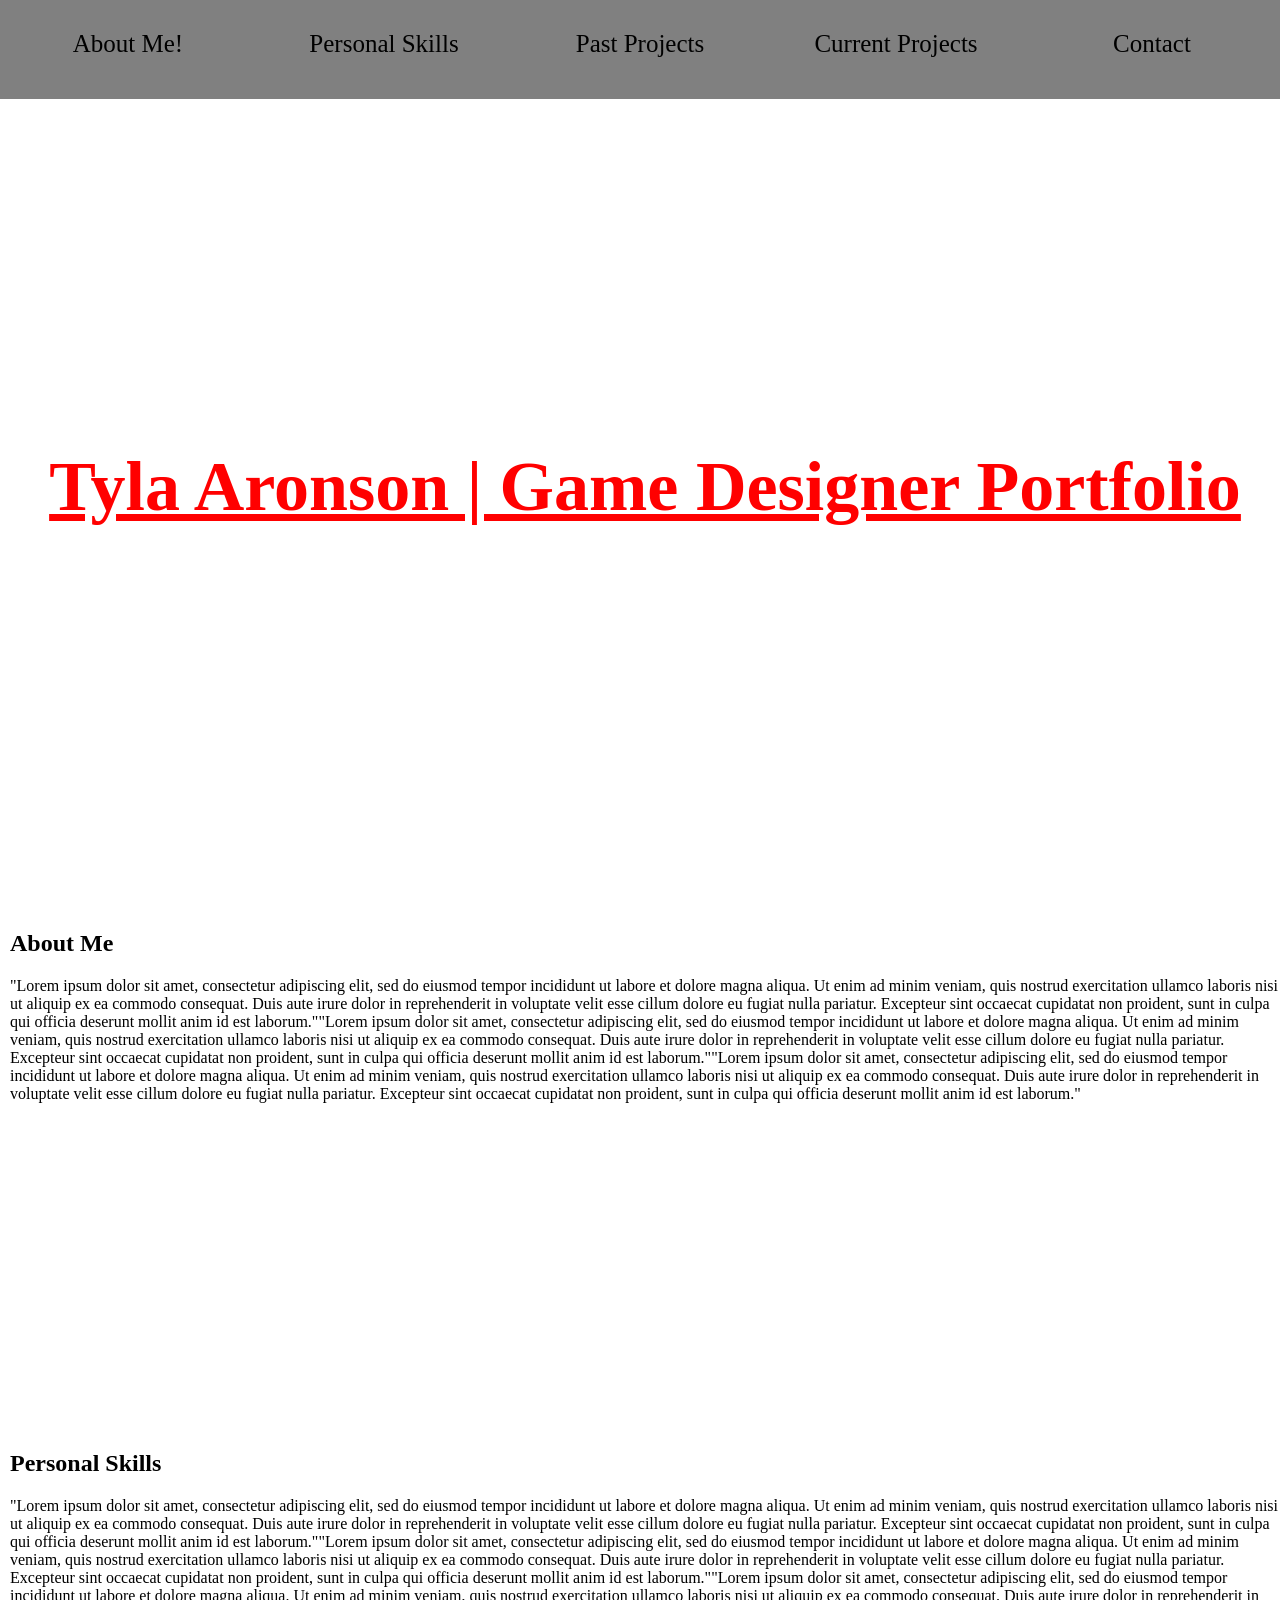
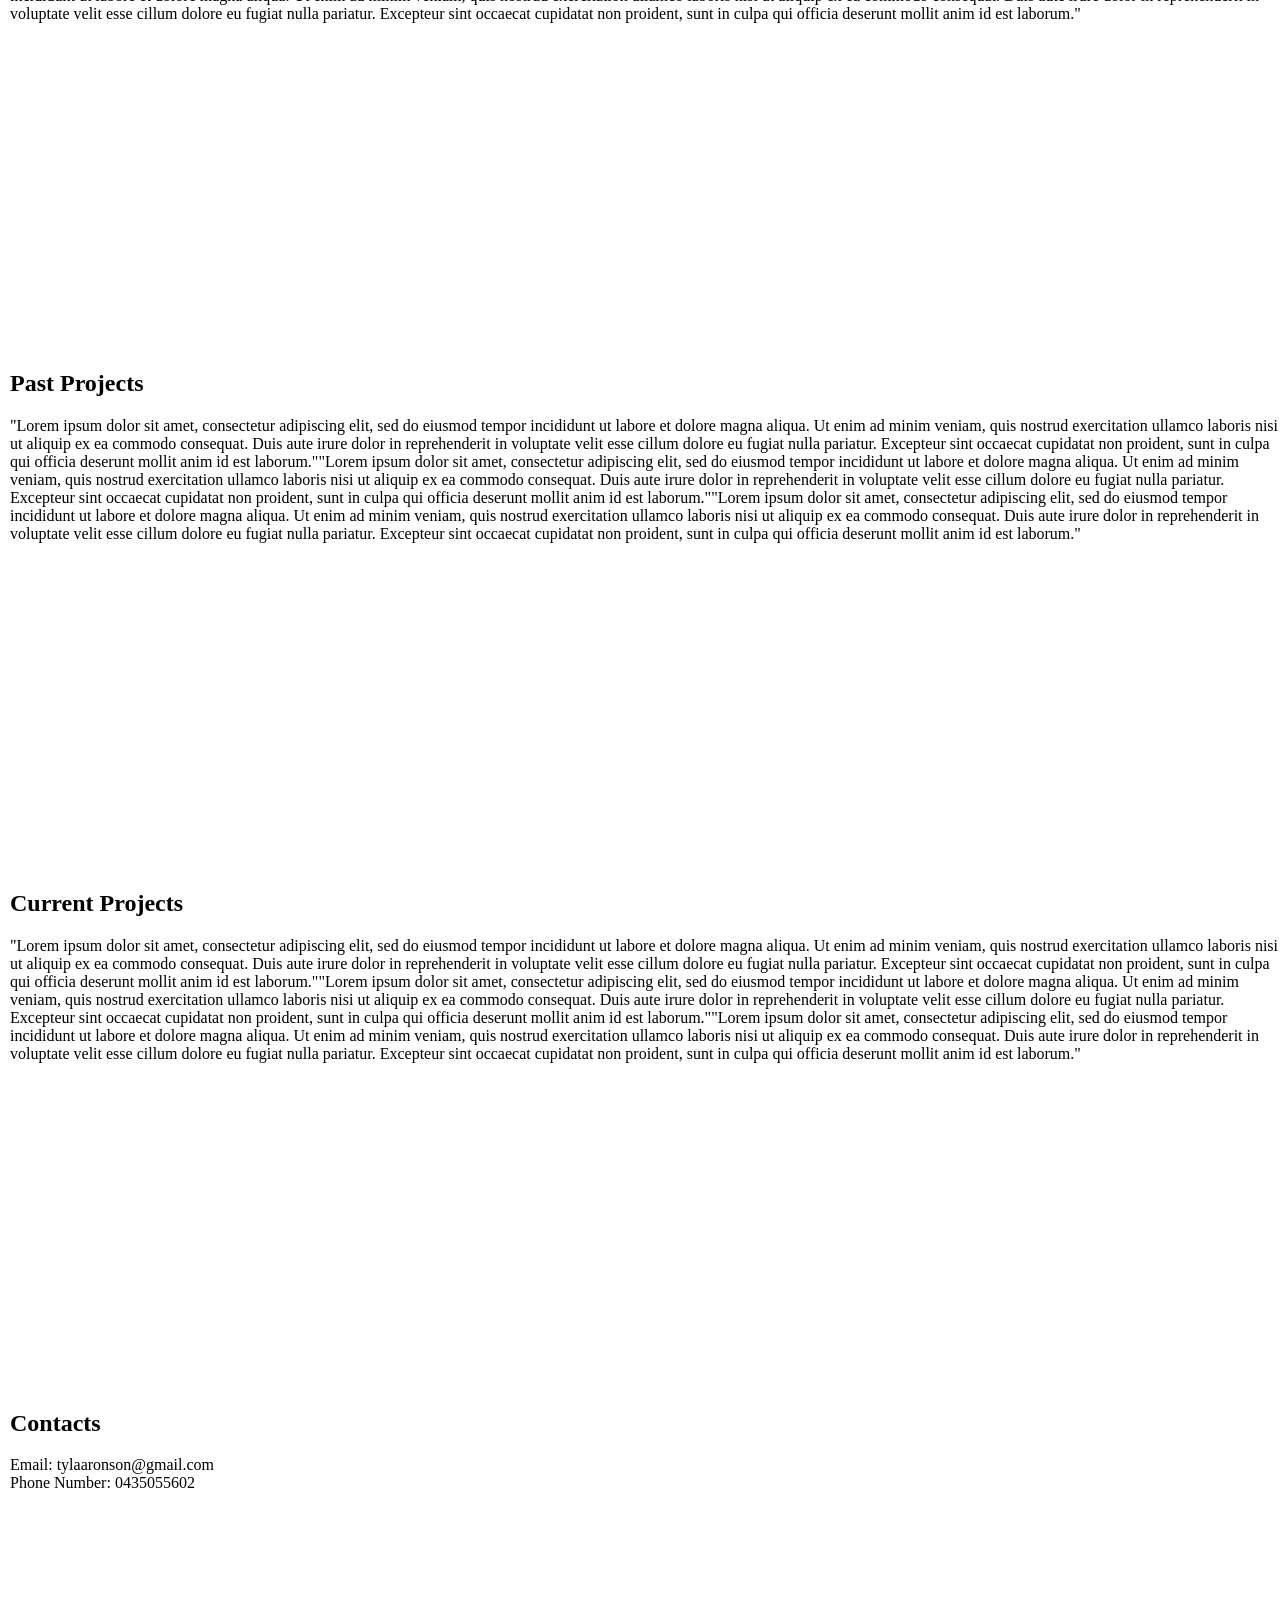
==== index.html @ f4c49a86 "Testing" ====
<!doctype html>
<html>
<head>
	<meta charset="utf-8">
	<link href="style.css" rel="stylesheet" />
	<title>Portfolio</title>
	<script src= "https://code.jquery.com/jquery-3.6.3.min.js"></script>
	<script>
		$(document).ready(function(){
			console.log('jQuery loaded');

				// $('nav a').click(function(event){
				// 	event.preventDefault();

				// 	let elementOffset = $($(this).attr('href')).offset().top; 
				// 	$('html, body').stop().animate({
				// 		scrollTop: elementOffset
				// 	},{
				// 		duration: 1000
				// 	});
				// });


				// var headerHeight = $('#Home').height();
				// $(window).scroll(function() {

				// 	let offset = $('html, body').scrollTop();
				// 	if(offset > headerHeight) {
				// 		$('nav').addClass('fixed');
				// 	} else {
				// 		$('nav').removeClass('fixed');
				// 	}
				// });


		})
	</script>
</head>
<body>
	<header  id="Home">
		<h1 >Tyla Aronson | Game Designer Portfolio</h1>
	</header>

	<nav>
		<ul id="Navbar">
				<li><a href="#About"> About Me!</a></li>
				<li><a href = "#Skills">Personal Skills</a></li>
				<li><a href = "#Past"> Past Projects</a></li>
				<li><a href = "#Current"> Current Projects</a></li>
				<li><a href = "#Contact">Contact</a></li>
		</ul>
	</nav>
	<section class="section" id= "About">
		<h2>About Me</h2>
		<p> "Lorem ipsum dolor sit amet, consectetur adipiscing elit, sed do eiusmod tempor incididunt ut labore et dolore magna aliqua. Ut enim ad minim veniam, quis nostrud exercitation ullamco laboris nisi ut aliquip ex ea commodo consequat. Duis aute irure dolor in reprehenderit in voluptate velit esse cillum dolore eu fugiat nulla pariatur. Excepteur sint occaecat cupidatat non proident, sunt in culpa qui officia deserunt mollit anim id est laborum.""Lorem ipsum dolor sit amet, consectetur adipiscing elit, sed do eiusmod tempor incididunt ut labore et dolore magna aliqua. Ut enim ad minim veniam, quis nostrud exercitation ullamco laboris nisi ut aliquip ex ea commodo consequat. Duis aute irure dolor in reprehenderit in voluptate velit esse cillum dolore eu fugiat nulla pariatur. Excepteur sint occaecat cupidatat non proident, sunt in culpa qui officia deserunt mollit anim id est laborum.""Lorem ipsum dolor sit amet, consectetur adipiscing elit, sed do eiusmod tempor incididunt ut labore et dolore magna aliqua. Ut enim ad minim veniam, quis nostrud exercitation ullamco laboris nisi ut aliquip ex ea commodo consequat. Duis aute irure dolor in reprehenderit in voluptate velit esse cillum dolore eu fugiat nulla pariatur. Excepteur sint occaecat cupidatat non proident, sunt in culpa qui officia deserunt mollit anim id est laborum."</p>
	</section>

	<section class="section" id="Skills">
		<h2>Personal Skills</h2>
		<p> "Lorem ipsum dolor sit amet, consectetur adipiscing elit, sed do eiusmod tempor incididunt ut labore et dolore magna aliqua. Ut enim ad minim veniam, quis nostrud exercitation ullamco laboris nisi ut aliquip ex ea commodo consequat. Duis aute irure dolor in reprehenderit in voluptate velit esse cillum dolore eu fugiat nulla pariatur. Excepteur sint occaecat cupidatat non proident, sunt in culpa qui officia deserunt mollit anim id est laborum.""Lorem ipsum dolor sit amet, consectetur adipiscing elit, sed do eiusmod tempor incididunt ut labore et dolore magna aliqua. Ut enim ad minim veniam, quis nostrud exercitation ullamco laboris nisi ut aliquip ex ea commodo consequat. Duis aute irure dolor in reprehenderit in voluptate velit esse cillum dolore eu fugiat nulla pariatur. Excepteur sint occaecat cupidatat non proident, sunt in culpa qui officia deserunt mollit anim id est laborum.""Lorem ipsum dolor sit amet, consectetur adipiscing elit, sed do eiusmod tempor incididunt ut labore et dolore magna aliqua. Ut enim ad minim veniam, quis nostrud exercitation ullamco laboris nisi ut aliquip ex ea commodo consequat. Duis aute irure dolor in reprehenderit in voluptate velit esse cillum dolore eu fugiat nulla pariatur. Excepteur sint occaecat cupidatat non proident, sunt in culpa qui officia deserunt mollit anim id est laborum."</p>
	</section>

	<section class="section" id="Past">
		<h2>Past Projects</h2>
		<p> "Lorem ipsum dolor sit amet, consectetur adipiscing elit, sed do eiusmod tempor incididunt ut labore et dolore magna aliqua. Ut enim ad minim veniam, quis nostrud exercitation ullamco laboris nisi ut aliquip ex ea commodo consequat. Duis aute irure dolor in reprehenderit in voluptate velit esse cillum dolore eu fugiat nulla pariatur. Excepteur sint occaecat cupidatat non proident, sunt in culpa qui officia deserunt mollit anim id est laborum.""Lorem ipsum dolor sit amet, consectetur adipiscing elit, sed do eiusmod tempor incididunt ut labore et dolore magna aliqua. Ut enim ad minim veniam, quis nostrud exercitation ullamco laboris nisi ut aliquip ex ea commodo consequat. Duis aute irure dolor in reprehenderit in voluptate velit esse cillum dolore eu fugiat nulla pariatur. Excepteur sint occaecat cupidatat non proident, sunt in culpa qui officia deserunt mollit anim id est laborum.""Lorem ipsum dolor sit amet, consectetur adipiscing elit, sed do eiusmod tempor incididunt ut labore et dolore magna aliqua. Ut enim ad minim veniam, quis nostrud exercitation ullamco laboris nisi ut aliquip ex ea commodo consequat. Duis aute irure dolor in reprehenderit in voluptate velit esse cillum dolore eu fugiat nulla pariatur. Excepteur sint occaecat cupidatat non proident, sunt in culpa qui officia deserunt mollit anim id est laborum."</p>
	</section>

	<section class="section" id="Current">
		<h2>Current Projects </h2>
		<p> "Lorem ipsum dolor sit amet, consectetur adipiscing elit, sed do eiusmod tempor incididunt ut labore et dolore magna aliqua. Ut enim ad minim veniam, quis nostrud exercitation ullamco laboris nisi ut aliquip ex ea commodo consequat. Duis aute irure dolor in reprehenderit in voluptate velit esse cillum dolore eu fugiat nulla pariatur. Excepteur sint occaecat cupidatat non proident, sunt in culpa qui officia deserunt mollit anim id est laborum.""Lorem ipsum dolor sit amet, consectetur adipiscing elit, sed do eiusmod tempor incididunt ut labore et dolore magna aliqua. Ut enim ad minim veniam, quis nostrud exercitation ullamco laboris nisi ut aliquip ex ea commodo consequat. Duis aute irure dolor in reprehenderit in voluptate velit esse cillum dolore eu fugiat nulla pariatur. Excepteur sint occaecat cupidatat non proident, sunt in culpa qui officia deserunt mollit anim id est laborum.""Lorem ipsum dolor sit amet, consectetur adipiscing elit, sed do eiusmod tempor incididunt ut labore et dolore magna aliqua. Ut enim ad minim veniam, quis nostrud exercitation ullamco laboris nisi ut aliquip ex ea commodo consequat. Duis aute irure dolor in reprehenderit in voluptate velit esse cillum dolore eu fugiat nulla pariatur. Excepteur sint occaecat cupidatat non proident, sunt in culpa qui officia deserunt mollit anim id est laborum."</p>
	</section>

	<section class="section" id="Contact">
		<h2>Contacts</h2>
		<p> Email: tylaaronson@gmail.com <br> Phone Number: 0435055602</p>
	</section>
	
	

</body>
</html>
---- style.css ----
html{
	border-radius: 0px; 
	height:  270vh;
  scroll-behavior: smooth;
  scroll-padding-top: 100px;
	
}
body{
	margin:0;
}

header{
	height: 94vh;
	background-image: url("../images/placeholder.jpg");
	background-size:  cover;
	position:  relative;
	display: flex;
 	align-items: center;
  	justify-content: center;
  	text-align: center;	
  	padding-top: 4em;
  	z-index: 1;
  	width: 100%;
}

h1{
	color: red; 
	text-decoration: underline;
	padding-left: 10px;
	text-align: center;
	font-size: 70px;
}

nav{
	z-index: 10; 
	height: 11vh; 
	overflow: hidden;
  	background-color: gray;
  	position: fixed;
  	top: 0;
  	width: 100%;
}

.Navbar{
 position: sticky;
  top: 0;
  padding: 10px 16px;
   display: flex;
  justify-content: center;
  width: 100%;
}




ul {
 display: flex;
  flex-direction: row;
  justify-content: space-between;
  align-items: center;
  list-style: none;
  margin: 0;
  padding: 0;
}

li {
  flex: 1;
  text-align: center;
  font-size: 25px
}

li a {
  display: block;
  padding: 30px;
  color: black;
  text-decoration: none;
  background-color: gray; /*set background colour of nav bar*/
}

a:hover{
  background-color: blue; /*set hover colour of nav bar*/
  color: white;
}
/*
Break for pargraph text */
h2{
  padding-left : 10px;
}
p{
  padding-left: 10px;
}

#About{
  height: 500px;
}

#Skills{
   height: 500px; 
}

#Past{
    height: 500px;
}

#Current{
    height: 500px;
}

#Contact{
    height: 200px;
}
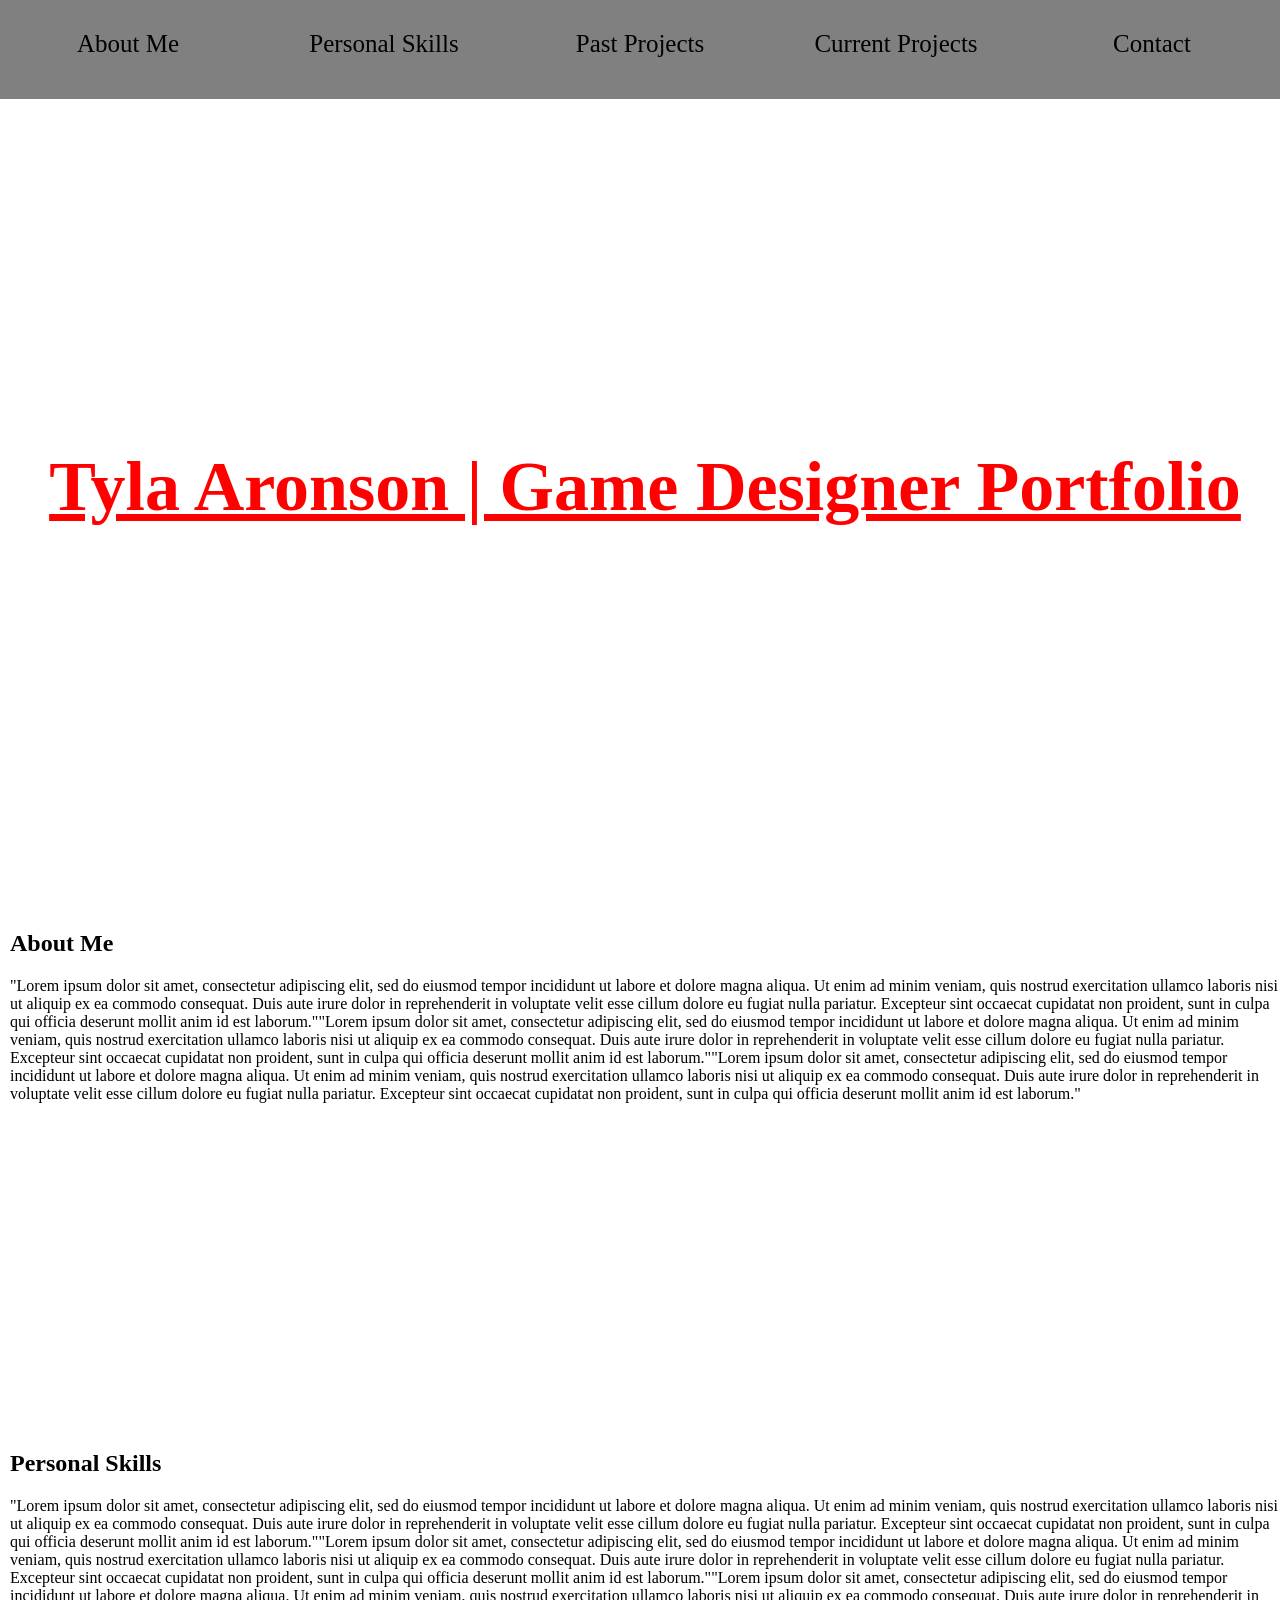
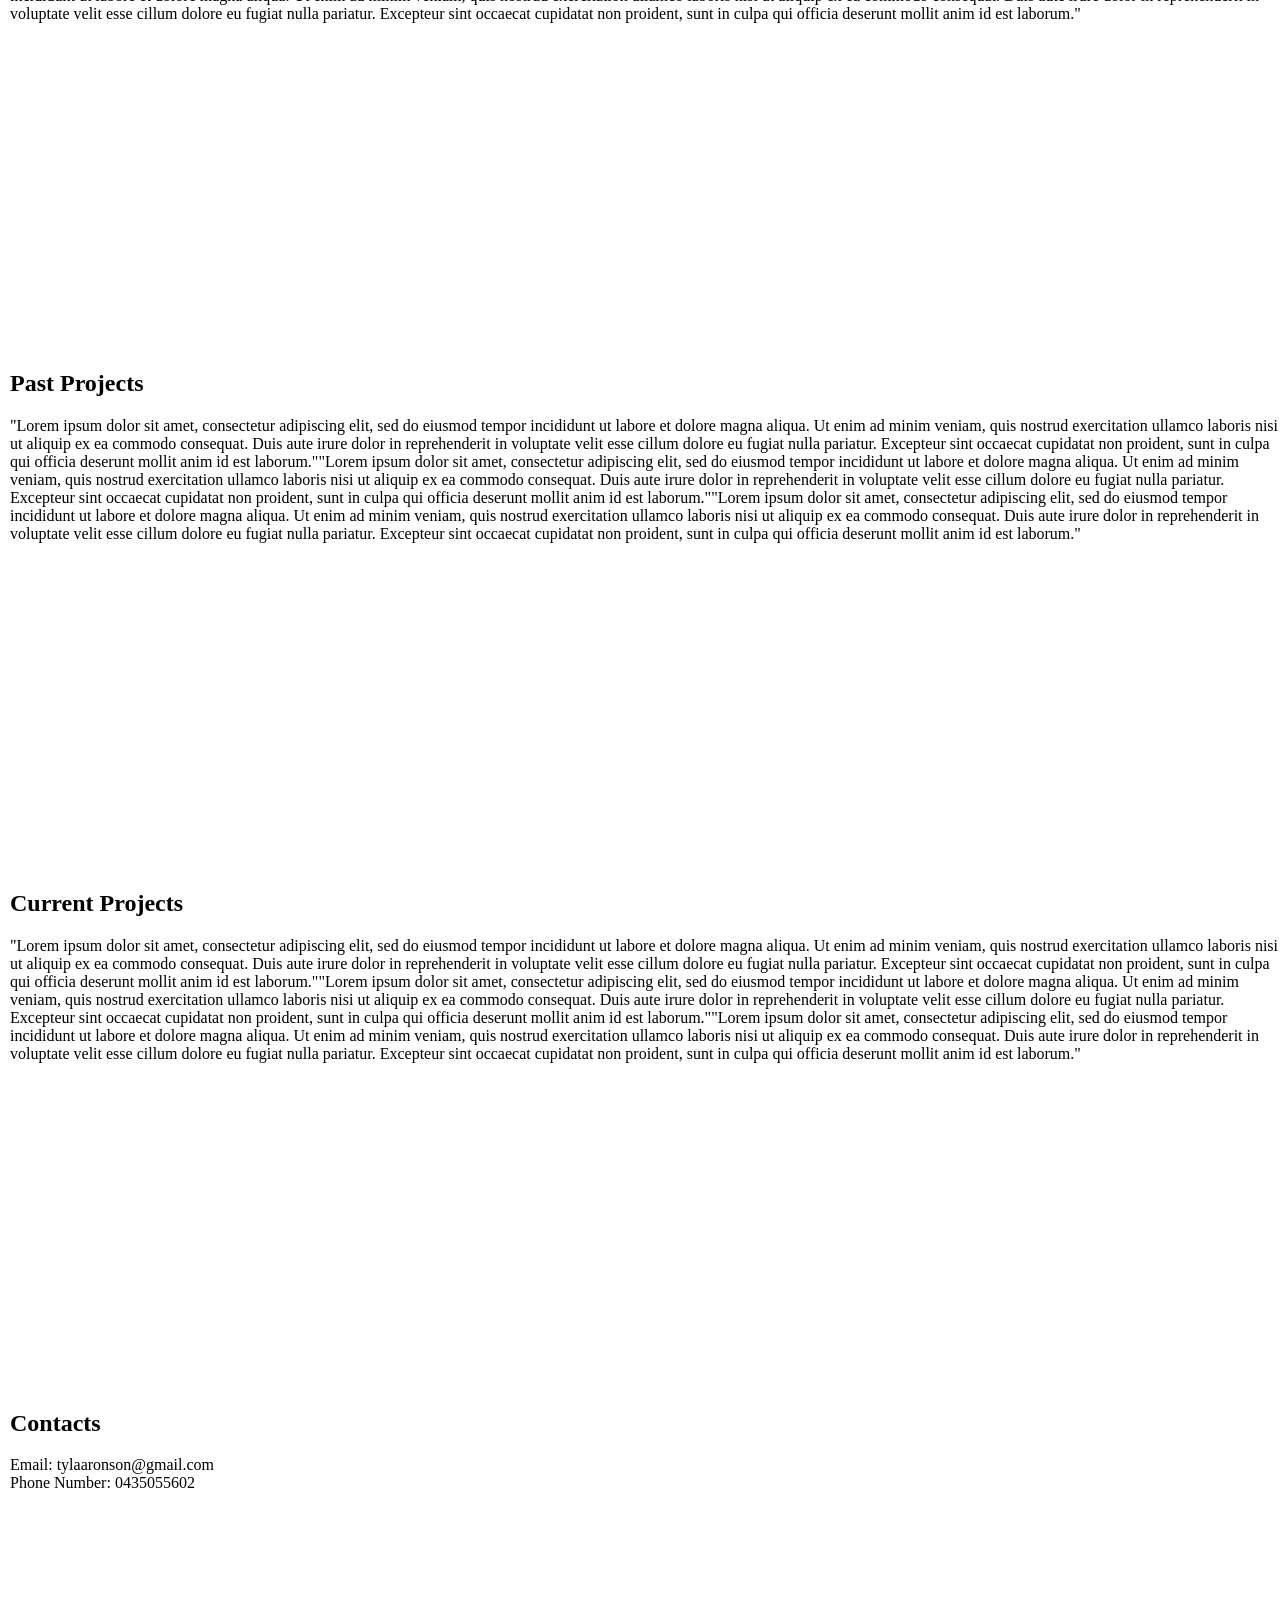
==== commit 4d2d99a4: "Ok back to normal" ====
--- a/index.html
+++ b/index.html
@@ -43,7 +43,7 @@
 
 	<nav>
 		<ul id="Navbar">
-				<li><a href="#About"> About Me!</a></li>
+				<li><a href="#About"> About Me</a></li>
 				<li><a href = "#Skills">Personal Skills</a></li>
 				<li><a href = "#Past"> Past Projects</a></li>
 				<li><a href = "#Current"> Current Projects</a></li>
